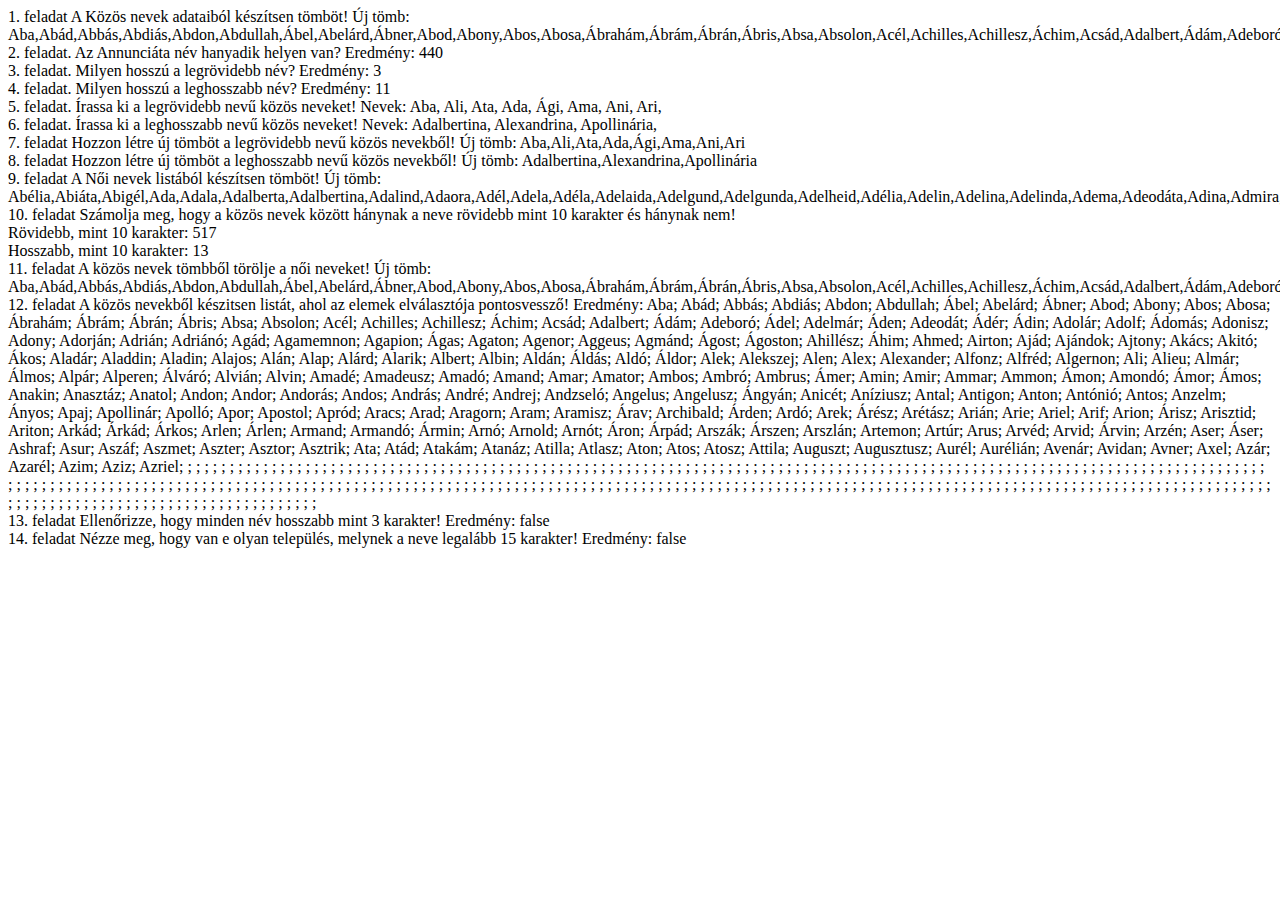
==== Dolgozat/JS dolgozat 2020.11.16..html @ e492c7ea "Create JS dolgozat 2020.11.16..html" ====
<!DOCTYPE html>
<html lang="en">
<head>
    <meta charset="UTF-8">
    <meta name="viewport" content="width=device-width, initial-scale=1.0">
    <title>Document</title>
    <script>
        /*
A feladatok tesztadatai a "Közös nevek.txt" és a "Női nevek.txt" fájlokban vannak.
A feladatok megoldásánál használja a nyíl operátort és a tömbkezelő függvényeket!
Ahol más nincs megadva, mindig a közös nevekkel dolgozzon!
 */

/* 1. feladat
A Közös nevek adataiból készítsen tömböt! */
var
strkozosNevek="Aba,Abád,Abbás,Abdiás,Abdon,Abdullah,Ábel,Abelárd,Ábner,Abod,Abony,Abos,Abosa,Ábrahám,Ábrám,Ábrán,Ábris,Absa,Absolon,Acél,Achilles,Achillesz,Áchim,Acsád,Adalbert,Ádám,Adeboró,Ádel,Adelmár,Áden,Adeodát,Ádér,Ádin,Adolár,Adolf,Ádomás,Adonisz,Adony,Adorján,Adrián,Adriánó,Agád,Agamemnon,Agapion,Ágas,Agaton,Agenor,Aggeus,Agmánd,Ágost,Ágoston,Ahillész,Áhim,Ahmed,Airton,Ajád,Ajándok,Ajtony,Akács,Akitó,Ákos,Aladár,Aladdin,Aladin,Alajos,Alán,Alap,Alárd,Alarik,Albert,Albin,Aldán,Áldás,Aldó,Áldor,Alek,Alekszej,Alen,Alex,Alexander,Alfonz,Alfréd,Algernon,Ali,Alieu,Almár,Álmos,Alpár,Alperen,Álváró,Alvián,Alvin,Amadé,Amadeusz,Amadó,Amand,Amar,Amator,Ambos,Ambró,Ambrus,Ámer,Amin,Amir,Ammar,Ammon,Ámon,Amondó,Ámor,Ámos,Anakin,Anasztáz,Anatol,Andon,Andor,Andorás,Andos,András,André,Andrej,Andzseló,Angelus,Angelusz,Ángyán,Anicét,Aníziusz,Antal,Antigon,Anton,Antónió,Antos,Anzelm,Ányos,Apaj,Apollinár,Apolló,Apor,Apostol,Apród,Aracs,Arad,Aragorn,Aram,Aramisz,Árav,Archibald,Árden,Ardó,Arek,Árész,Arétász,Arián,Arie,Ariel,Arif,Arion,Árisz,Arisztid,Ariton,Arkád,Árkád,Árkos,Arlen,Árlen,Armand,Armandó,Ármin,Arnó,Arnold,Arnót,Áron,Árpád,Arszák,Árszen,Arszlán,Artemon,Artúr,Arus,Arvéd,Arvid,Árvin,Arzén,Aser,Áser,Ashraf,Asur,Aszáf,Aszmet,Aszter,Asztor,Asztrik,Ata,Atád,Atakám,Atanáz,Atilla,Atlasz,Aton,Atos,Atosz,Attila,Auguszt,Augusztusz,Aurél,Aurélián,Avenár,Avidan,Avner,Axel,Azár,Azarél,Azim,Aziz,Azriel,Abélia,Abiáta,Abigél,Ada,Adala,Adalberta,Adalbertina,Adalind,Adaora,Adél,Adela,Adéla,Adelaida,Adelgund,Adelgunda,Adelheid,Adélia,Adelin,Adelina,Adelinda,Adema,Adeodáta,Adina,Admira,Adolfina,Adonika,Adóra,Adria,Adriána,Adrianna,Adrienn,Adrienna,Áfonya,Áfra,Afrodita,Afrodité,Afszana,Agapi,Agáta,Ági,Aglája,Aglent,Agnabella,Agnella,Ágnes,Agnéta,Ágosta,Ágota,Agrippína,Aida,Aina,Ainó,Aira,Aisa,Aisah,Ajándék,Ájlin,Ajna,Ajnácska,Ajnó,Ajra,Ajsa,Ajtonka,Akaiéna,Akilina,Alamea,Alaméa,Alana,Alba,Alberta,Albertin,Albertina,Albina,Alda,Áldáska,Aldea,Álea,Aléna,Aleszja,Alesszia,Alett,Aletta,Alexa,Alexandra,Alexandrin,Alexandrina,Alexia,Alfonza,Alfonzin,Alfonzina,Alfréda,Alia,Alica,Alicia,Alícia,Alida,Alina,Alinda,Alinka,Alirán,Alisa,Aliszia,Alissza,Alitta,Aliz,Alíz,Aliza,Alizé,Alízia,Allegra,Alma,Almanda,Almira,Almiréna,Almitra,Aloé,Alojzia,Aloma,Alóma,Alvina,Ama,Amábel,Amadea,Amadil,Amaja,Amál,Amália,Amana,Amanda,Amandina,Amarant,Amaranta,Amarill,Amarilla,Amarillisz,Amáta,Amázia,Ambrózia,Amelda,Ameli,Amélia,Amelita,Ametiszt,Amidala,Amilla,Amina,Ámina,Aminta,Amira,Amrita,Anabel,Anabell,Anabella,Anada,Anaisz,Anaszta,Anasztázia,Anatólia,Ancilla,Anda,Andelin,Andelina,Andi,Andrea,Andreina,Androméda,Anélia,Anelma,Anéta,Anett,Anetta,Ánfissza,Angéla,Angélia,Angelika,Angelina,Angella,Angyal,Angyalka,Ani,Ania,Anica,Anicéta,Aniella,Anika,Anikó,Anilla,Anima,Anina,Anisza,Anissza,Anita,Anitra,Anízia,Ánizs,Anka,Ankisza,Anna,Annabel,Annabell,Annabella,Annabori,Annakarina,Annakata,Annaleila,Annaléna,Annalilla,Annaliza,Annalujza,Annamari,Annamária,Annamira,Annamíra,Annaregina,Annaréka,Annarita,Annaróza,Annasára,Annaszofi,Annaszófia,Annavera,Annavirág,Annelin,Anni,Annika,Annunciáta,Anriett,Antea,Antigoné,Antoaneta,Antoanett,Antonella,Antónia,Antoniett,Antonietta,Anzelma,Ánya,Apol,Apolka,Apollinária,Apollónia,Aporka,Appia,Ápril,Áprilka,Arabella,Aranka,Arany,Aranyka,Aranyos,Arenta,Ari,Aria,Ariadna,Ariadné,Ariana,Arianna,Ariéla,Ariella,Arienn,Arika,Arikán,Arina,Arinka,Arita,Arlena,Arlett,Armanda,Armandina,Armella,Armida,Armilla,Ármina,Arna,Árnika,Arnolda,Arona,Árpádina,Artemisz,Artemízia,Artiana,Árvácska,Árven,Arzénia,Asma,Aszpázia,Asszunta,Asztéria,Asztrid,Asztrida,Atala,Atalanta,Atália,Atanázia,Atára,Aténa,Aténé,Atika,Atina,Auguszta,Augusztina,Aura,Aurea,Aurélia,Aurora,Auróra,Avani,Avarka,Aviána,Avitál,Azálea,Aziza,Azra,Azucséna,Azura,Azurea";

var arrNevek = strkozosNevek.split(','); 

document.write("1. feladat A Közös nevek adataiból készítsen tömböt!" +"  Új tömb: "  + strkozosNevek);

document.write("<br/ >");

/* 2. feladat
Az "Annunciáta" név hanyadik helyen van?*/

var
strkozosNevek="Aba,Abád,Abbás,Abdiás,Abdon,Abdullah,Ábel,Abelárd,Ábner,Abod,Abony,Abos,Abosa,Ábrahám,Ábrám,Ábrán,Ábris,Absa,Absolon,Acél,Achilles,Achillesz,Áchim,Acsád,Adalbert,Ádám,Adeboró,Ádel,Adelmár,Áden,Adeodát,Ádér,Ádin,Adolár,Adolf,Ádomás,Adonisz,Adony,Adorján,Adrián,Adriánó,Agád,Agamemnon,Agapion,Ágas,Agaton,Agenor,Aggeus,Agmánd,Ágost,Ágoston,Ahillész,Áhim,Ahmed,Airton,Ajád,Ajándok,Ajtony,Akács,Akitó,Ákos,Aladár,Aladdin,Aladin,Alajos,Alán,Alap,Alárd,Alarik,Albert,Albin,Aldán,Áldás,Aldó,Áldor,Alek,Alekszej,Alen,Alex,Alexander,Alfonz,Alfréd,Algernon,Ali,Alieu,Almár,Álmos,Alpár,Alperen,Álváró,Alvián,Alvin,Amadé,Amadeusz,Amadó,Amand,Amar,Amator,Ambos,Ambró,Ambrus,Ámer,Amin,Amir,Ammar,Ammon,Ámon,Amondó,Ámor,Ámos,Anakin,Anasztáz,Anatol,Andon,Andor,Andorás,Andos,András,André,Andrej,Andzseló,Angelus,Angelusz,Ángyán,Anicét,Aníziusz,Antal,Antigon,Anton,Antónió,Antos,Anzelm,Ányos,Apaj,Apollinár,Apolló,Apor,Apostol,Apród,Aracs,Arad,Aragorn,Aram,Aramisz,Árav,Archibald,Árden,Ardó,Arek,Árész,Arétász,Arián,Arie,Ariel,Arif,Arion,Árisz,Arisztid,Ariton,Arkád,Árkád,Árkos,Arlen,Árlen,Armand,Armandó,Ármin,Arnó,Arnold,Arnót,Áron,Árpád,Arszák,Árszen,Arszlán,Artemon,Artúr,Arus,Arvéd,Arvid,Árvin,Arzén,Aser,Áser,Ashraf,Asur,Aszáf,Aszmet,Aszter,Asztor,Asztrik,Ata,Atád,Atakám,Atanáz,Atilla,Atlasz,Aton,Atos,Atosz,Attila,Auguszt,Augusztusz,Aurél,Aurélián,Avenár,Avidan,Avner,Axel,Azár,Azarél,Azim,Aziz,Azriel,Abélia,Abiáta,Abigél,Ada,Adala,Adalberta,Adalbertina,Adalind,Adaora,Adél,Adela,Adéla,Adelaida,Adelgund,Adelgunda,Adelheid,Adélia,Adelin,Adelina,Adelinda,Adema,Adeodáta,Adina,Admira,Adolfina,Adonika,Adóra,Adria,Adriána,Adrianna,Adrienn,Adrienna,Áfonya,Áfra,Afrodita,Afrodité,Afszana,Agapi,Agáta,Ági,Aglája,Aglent,Agnabella,Agnella,Ágnes,Agnéta,Ágosta,Ágota,Agrippína,Aida,Aina,Ainó,Aira,Aisa,Aisah,Ajándék,Ájlin,Ajna,Ajnácska,Ajnó,Ajra,Ajsa,Ajtonka,Akaiéna,Akilina,Alamea,Alaméa,Alana,Alba,Alberta,Albertin,Albertina,Albina,Alda,Áldáska,Aldea,Álea,Aléna,Aleszja,Alesszia,Alett,Aletta,Alexa,Alexandra,Alexandrin,Alexandrina,Alexia,Alfonza,Alfonzin,Alfonzina,Alfréda,Alia,Alica,Alicia,Alícia,Alida,Alina,Alinda,Alinka,Alirán,Alisa,Aliszia,Alissza,Alitta,Aliz,Alíz,Aliza,Alizé,Alízia,Allegra,Alma,Almanda,Almira,Almiréna,Almitra,Aloé,Alojzia,Aloma,Alóma,Alvina,Ama,Amábel,Amadea,Amadil,Amaja,Amál,Amália,Amana,Amanda,Amandina,Amarant,Amaranta,Amarill,Amarilla,Amarillisz,Amáta,Amázia,Ambrózia,Amelda,Ameli,Amélia,Amelita,Ametiszt,Amidala,Amilla,Amina,Ámina,Aminta,Amira,Amrita,Anabel,Anabell,Anabella,Anada,Anaisz,Anaszta,Anasztázia,Anatólia,Ancilla,Anda,Andelin,Andelina,Andi,Andrea,Andreina,Androméda,Anélia,Anelma,Anéta,Anett,Anetta,Ánfissza,Angéla,Angélia,Angelika,Angelina,Angella,Angyal,Angyalka,Ani,Ania,Anica,Anicéta,Aniella,Anika,Anikó,Anilla,Anima,Anina,Anisza,Anissza,Anita,Anitra,Anízia,Ánizs,Anka,Ankisza,Anna,Annabel,Annabell,Annabella,Annabori,Annakarina,Annakata,Annaleila,Annaléna,Annalilla,Annaliza,Annalujza,Annamari,Annamária,Annamira,Annamíra,Annaregina,Annaréka,Annarita,Annaróza,Annasára,Annaszofi,Annaszófia,Annavera,Annavirág,Annelin,Anni,Annika,Annunciáta,Anriett,Antea,Antigoné,Antoaneta,Antoanett,Antonella,Antónia,Antoniett,Antonietta,Anzelma,Ánya,Apol,Apolka,Apollinária,Apollónia,Aporka,Appia,Ápril,Áprilka,Arabella,Aranka,Arany,Aranyka,Aranyos,Arenta,Ari,Aria,Ariadna,Ariadné,Ariana,Arianna,Ariéla,Ariella,Arienn,Arika,Arikán,Arina,Arinka,Arita,Arlena,Arlett,Armanda,Armandina,Armella,Armida,Armilla,Ármina,Arna,Árnika,Arnolda,Arona,Árpádina,Artemisz,Artemízia,Artiana,Árvácska,Árven,Arzénia,Asma,Aszpázia,Asszunta,Asztéria,Asztrid,Asztrida,Atala,Atalanta,Atália,Atanázia,Atára,Aténa,Aténé,Atika,Atina,Auguszta,Augusztina,Aura,Aurea,Aurélia,Aurora,Auróra,Avani,Avarka,Aviána,Avitál,Azálea,Aziza,Azra,Azucséna,Azura,Azurea";

var annu = arrNevek.indexOf('Annunciáta') + 1;

document.write("2. feladat.  Az Annunciáta név hanyadik helyen van?" +"  Eredmény: " + annu);

document.write("<br/ >");

/* 3. feladat
Milyen hosszú a legrövidebb név? */

var minkar = Number.MAX_VALUE;

arrNevek.forEach((item)=>{(item.length < minkar) ? minkar = item.length : minkar = minkar; return minkar;});

document.write("3. feladat.  Milyen hosszú a legrövidebb név?" +"  Eredmény: "  + minkar);

document.write("<br/ >");

/* 4. feladat
Milyen hosszú a leghosszabb név? */

var maxkar = Number.MIN_VALUE;

arrNevek.forEach((item)=>{(item.length > maxkar) ? maxkar = item.length : maxkar = maxkar; return maxkar;});

document.write("4. feladat.  Milyen hosszú a leghosszabb név?" +"  Eredmény: "  + maxkar);

document.write("<br/ >");

/* 5. feladat
Írassa ki a legrövidebb nevű közös neveket! */

arrNevek.forEach((item)=>{(item.length < minkar) ? minkar = item.length : minkar = minkar; return minkar;});

document.write("5. feladat.  Írassa ki a legrövidebb nevű közös neveket!"+" Nevek: ");

arrNevek.forEach((item)=>{if (item.length == minkar) document.write(item + ", ");});

document.write("<br/ >");

/* 6. feladat
Írassa ki a leghosszabb nevű közös neveket! */

arrNevek.forEach((item)=>{(item.length > maxkar) ? maxkar = item.length : maxkar = maxkar; return maxkar;});

document.write("6. feladat.  Írassa ki a leghosszabb nevű közös neveket!"+" Nevek: ");

arrNevek.forEach((item)=>{if (item.length == maxkar) document.write(item + ", ");});

document.write("<br/ >");

/* 7. feladat
Hozzon létre új tömböt a legrövidebb nevű közös nevekből! */

var minNames = arrNevek.filter((item)=>(item.length == minkar));

document.write("7. feladat Hozzon létre új tömböt a legrövidebb nevű közös nevekből!" +"  Új tömb: "  + minNames);

document.write("<br/ >");

/* 8. feladat
Hozzon létre új tömböt a leghosszabb nevű közös nevekből! */

var maxNames = arrNevek.filter((item)=>(item.length == maxkar));

document.write("8. feladat Hozzon létre új tömböt a leghosszabb nevű közös nevekből!" +"  Új tömb: "  + maxNames);

document.write("<br/ >");

/* 9. feladat
A Női nevek listából készítsen tömböt! */

var
strnoiNevek="Abélia,Abiáta,Abigél,Ada,Adala,Adalberta,Adalbertina,Adalind,Adaora,Adél,Adela,Adéla,Adelaida,Adelgund,Adelgunda,Adelheid,Adélia,Adelin,Adelina,Adelinda,Adema,Adeodáta,Adina,Admira,Adolfina,Adonika,Adóra,Adria,Adriána,Adrianna,Adrienn,Adrienna,Áfonya,Áfra,Afrodita,Afrodité,Afszana,Agapi,Agáta,Ági,Aglája,Aglent,Agnabella,Agnella,Ágnes,Agnéta,Ágosta,Ágota,Agrippína,Aida,Aina,Ainó,Aira,Aisa,Aisah,Ajándék,Ájlin,Ajna,Ajnácska,Ajnó,Ajra,Ajsa,Ajtonka,Akaiéna,Akilina,Alamea,Alaméa,Alana,Alba,Alberta,Albertin,Albertina,Albina,Alda,Áldáska,Aldea,Álea,Aléna,Aleszja,Alesszia,Alett,Aletta,Alexa,Alexandra,Alexandrin,Alexandrina,Alexia,Alfonza,Alfonzin,Alfonzina,Alfréda,Alia,Alica,Alicia,Alícia,Alida,Alina,Alinda,Alinka,Alirán,Alisa,Aliszia,Alissza,Alitta,Aliz,Alíz,Aliza,Alizé,Alízia,Allegra,Alma,Almanda,Almira,Almiréna,Almitra,Aloé,Alojzia,Aloma,Alóma,Alvina,Ama,Amábel,Amadea,Amadil,Amaja,Amál,Amália,Amana,Amanda,Amandina,Amarant,Amaranta,Amarill,Amarilla,Amarillisz,Amáta,Amázia,Ambrózia,Amelda,Ameli,Amélia,Amelita,Ametiszt,Amidala,Amilla,Amina,Ámina,Aminta,Amira,Amrita,Anabel,Anabell,Anabella,Anada,Anaisz,Anaszta,Anasztázia,Anatólia,Ancilla,Anda,Andelin,Andelina,Andi,Andrea,Andreina,Androméda,Anélia,Anelma,Anéta,Anett,Anetta,Ánfissza,Angéla,Angélia,Angelika,Angelina,Angella,Angyal,Angyalka,Ani,Ania,Anica,Anicéta,Aniella,Anika,Anikó,Anilla,Anima,Anina,Anisza,Anissza,Anita,Anitra,Anízia,Ánizs,Anka,Ankisza,Anna,Annabel,Annabell,Annabella,Annabori,Annakarina,Annakata,Annaleila,Annaléna,Annalilla,Annaliza,Annalujza,Annamari,Annamária,Annamira,Annamíra,Annaregina,Annaréka,Annarita,Annaróza,Annasára,Annaszofi,Annaszófia,Annavera,Annavirág,Annelin,Anni,Annika,Annunciáta,Anriett,Antea,Antigoné,Antoaneta,Antoanett,Antonella,Antónia,Antoniett,Antonietta,Anzelma,Ánya,Apol,Apolka,Apollinária,Apollónia,Aporka,Appia,Ápril,Áprilka,Arabella,Aranka,Arany,Aranyka,Aranyos,Arenta,Ari,Aria,Ariadna,Ariadné,Ariana,Arianna,Ariéla,Ariella,Arienn,Arika,Arikán,Arina,Arinka,Arita,Arlena,Arlett,Armanda,Armandina,Armella,Armida,Armilla,Ármina,Arna,Árnika,Arnolda,Arona,Árpádina,Artemisz,Artemízia,Artiana,Árvácska,Árven,Arzénia,Asma,Aszpázia,Asszunta,Asztéria,Asztrid,Asztrida,Atala,Atalanta,Atália,Atanázia,Atára,Aténa,Aténé,Atika,Atina,Auguszta,Augusztina,Aura,Aurea,Aurélia,Aurora,Auróra,Avani,Avarka,Aviána,Avitál,Azálea,Aziza,Azra,Azucséna,Azura,Azurea";

var arrnoiNevek = strnoiNevek.split(','); 

document.write("9. feladat A Női nevek listából készítsen tömböt!" +"  Új tömb: "  + strnoiNevek);

document.write("<br/ >");

/* 10. feladat
Számolja meg, hogy a közös nevek között hánynak a neve rövidebb mint 10 karakter és hánynak nem! */

document.write("10. feladat Számolja meg, hogy a közös nevek között hánynak a neve rövidebb mint 10 karakter és hánynak nem!");

document.write("<br/ >");

var kozNevR = arrNevek.reduce((prev, item) => {if (item.length <10) {return prev = prev +1;} return prev },0);

document.write("  Rövidebb, mint 10 karakter: "  + kozNevR);

document.write("<br/ >");

var kozNevH = arrNevek.reduce((prev, item) => { if (item.length > 9) {return ++prev} return prev },0);

document.write("  Hosszabb, mint 10 karakter: "  + kozNevH);

document.write("<br/ >");

/* 11. feladat
A közös nevek tömbből törölje a női neveket! */

arrNevek.forEach((item, index, arr) =>{if (arrnoiNevek.find((item2) => (item == item2))) delete arr[index];});

document.write("11. feladat A közös nevek tömbből törölje a női neveket!" +"  Új tömb: "  + arrNevek);

document.write("<br/ >");

/* 12. feladat
A közös nevekből készitsen listát, ahol az elemek elválasztója:"; "! */

var ujNev = arrNevek.join('; ');

document.write("12. feladat A közös nevekből készitsen listát, ahol az elemek elválasztója pontosvessző!" +"  Eredmény: "  + ujNev);

document.write("<br/ >");

/* 13. feladat
Ellenőrizze, hogy minden név hosszabb mint 3 karakter! */

var hName = arrNevek.every((item) => (item.length > 3));

document.write("13. feladat Ellenőrizze, hogy minden név hosszabb mint 3 karakter!" +"  Eredmény: "  + hName );

document.write("<br/ >");

/* 14. feladat
Nézze meg, hogy van e olyan település, melynek a neve legalább 15 karakter! */

var name15 = arrNevek.some((item) => (item.length > 14));

document.write("14. feladat Nézze meg, hogy van e olyan település, melynek a neve legalább 15 karakter!" +"  Eredmény: "  + name15 );

document.write("<br/ >");

/* 15. feladat
A Számok.txt fájlban megadott numerikus tömböt rendezze nagyság szerint növekvő sorrendbe tömbkezelő függvény segítségével.*/

var arrszamSor = [858, 269, 1281, 987, 793, 1063, 31, 104, 1316, 1095, 1103, 1170, 329, 900, 1299, 267, 1480, 439, 1478, 531, 870, 1187, 143, 103, 207, 1212, 1163, 1332, 1195, 1094, 607, 770, 713, 225, 1404, 1087, 1210, 707, 20, 187, 287, 1405, 580, 1052, 1155, 150, 92, 1119, 552, 257];

arrszamSors.sort(function(a, b){return a-b});

document.write("15. feladat A Számok.txt fájlban megadott numerikus tömböt rendezze nagyság szerint növekvő sorrendbe tömbkezelő függvény segítségével." +"  Új tömb: "  + arrszamSor );

document.write("<br/ >");

</script>
</head>
<body>
    
</body>
</html>
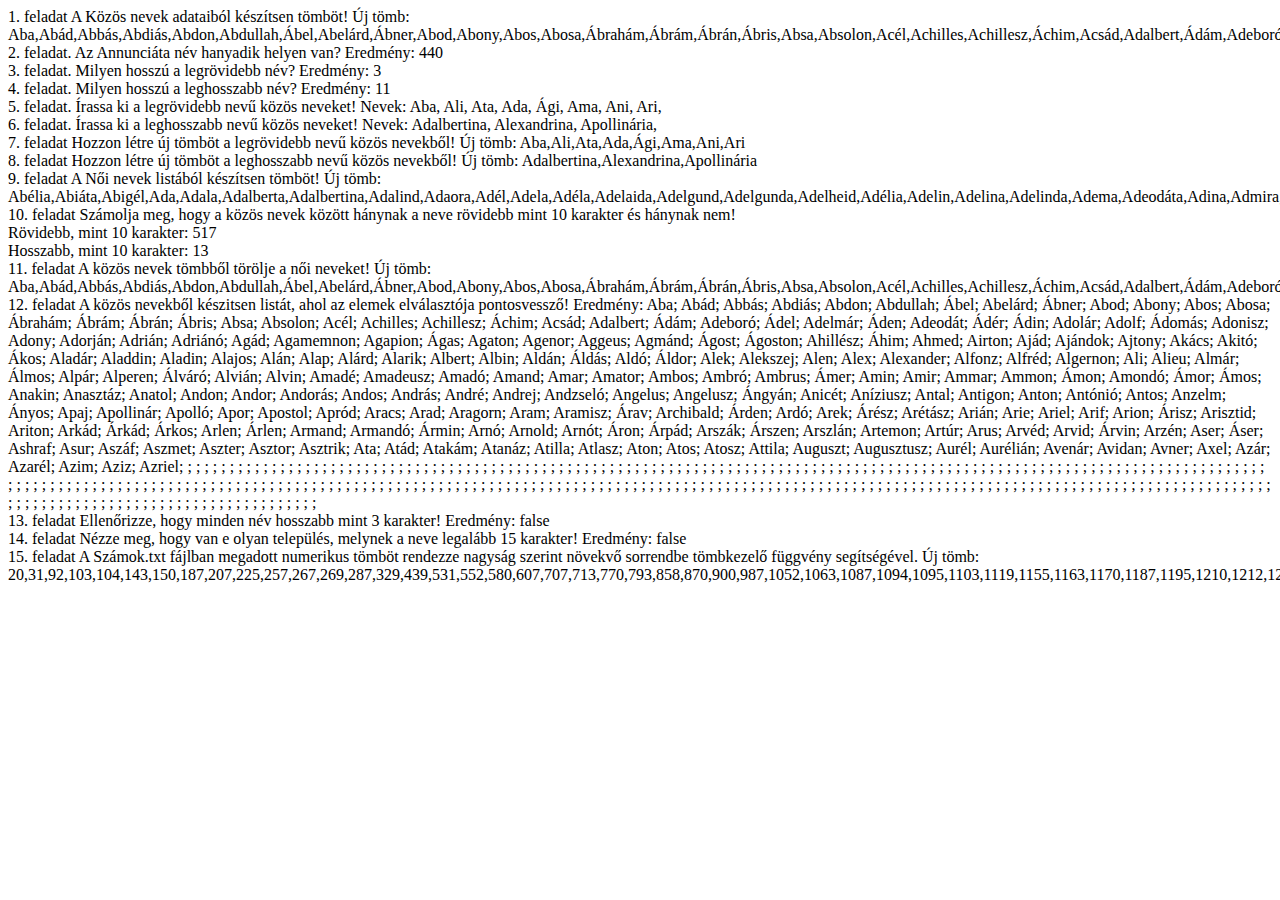
==== commit b1411bb3: "Update JS dolgozat 2020.11.16..html" ====
--- a/Dolgozat/JS dolgozat 2020.11.16..html
+++ b/Dolgozat/JS dolgozat 2020.11.16..html
@@ -168,7 +168,7 @@
 
 var arrszamSor = [858, 269, 1281, 987, 793, 1063, 31, 104, 1316, 1095, 1103, 1170, 329, 900, 1299, 267, 1480, 439, 1478, 531, 870, 1187, 143, 103, 207, 1212, 1163, 1332, 1195, 1094, 607, 770, 713, 225, 1404, 1087, 1210, 707, 20, 187, 287, 1405, 580, 1052, 1155, 150, 92, 1119, 552, 257];
 
-arrszamSors.sort(function(a, b){return a-b});
+arrszamSor.sort(function(a, b){return a-b});
 
 document.write("15. feladat A Számok.txt fájlban megadott numerikus tömböt rendezze nagyság szerint növekvő sorrendbe tömbkezelő függvény segítségével." +"  Új tömb: "  + arrszamSor );
 
